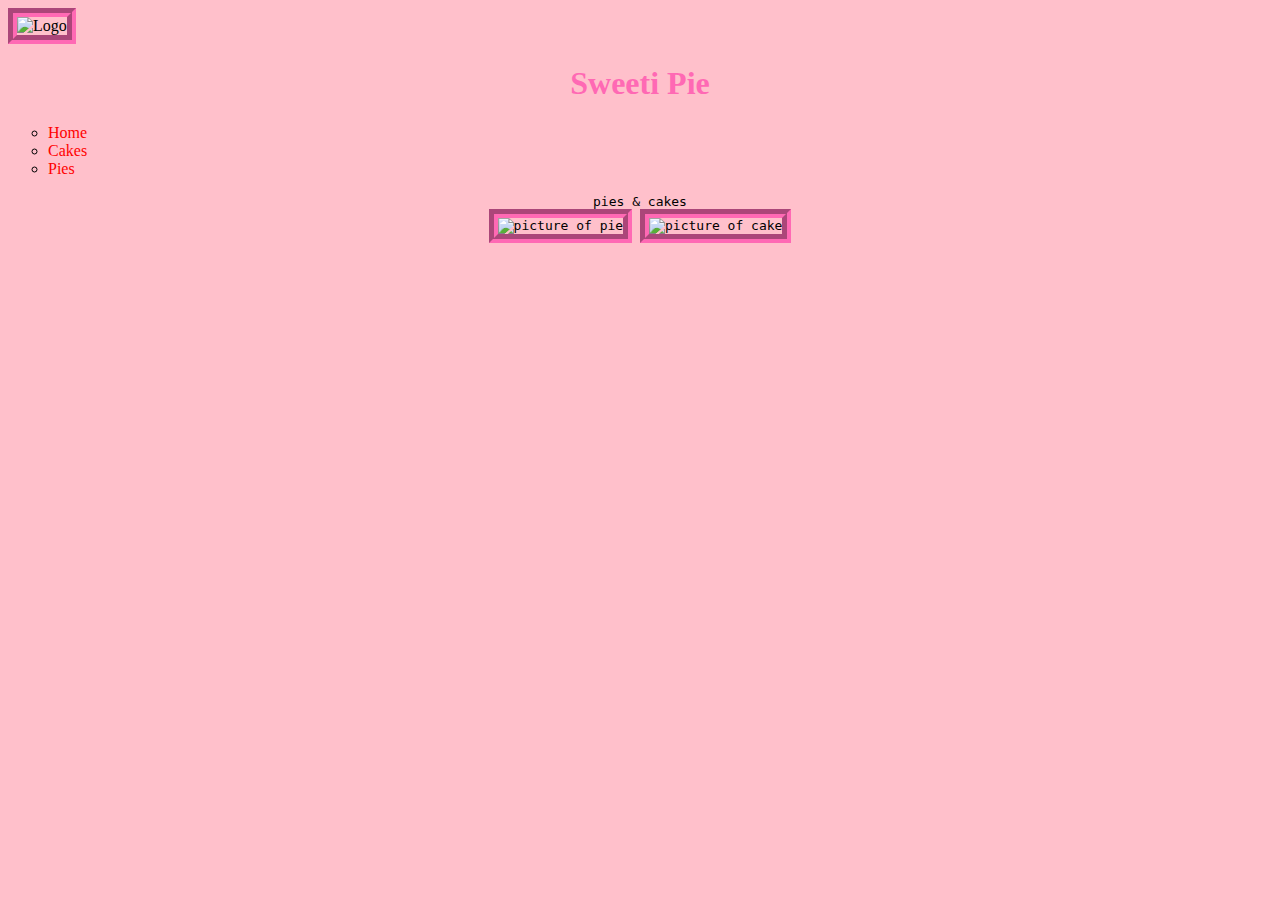
==== index.html @ 3ac39661 "Update index.html" ====
<!DOCTYPE HTML>
<html>
	<head>
		<title>SweetiPie - Home</title>
		<link type="text/css" rel="stylesheet" href="styles.css"/>
		<meta charset="utf-8"/>
	</head>
	<body><style>body {
  background-color:pink;
}
h1 {
  font-family:serif;
  text-align:center;
  color:hotpink;
}
#you-so-sweet{
  font-family:monospace;
  text-align:center;
  
}
li{
  font-family:sans-serif;
}

h2 {
  font-family:sans-serif;
  text-align:center;
  color:rgb(110,50,80);
}
h3{
  font-family:sans;
}
th,td{
  font-family:sans-serif;}
  img{
    border:9px groove hotpink;
  }
  p{
    font-family:sans-serif;
  }
  
  a{
    font-family:mono;
    color:red;
    text-decoration:none;
  }
  
  </style>
	  <header>
	    
	  </header>
	  <main>
	    
	    <img src="pie2.png" width="100" alt="Logo"><h1>Sweeti Pie</h1>
	     
	      
	 
	     <ul style="list-style-type:circle">
	      <li><a href="index.html" >Home</a></li>
	      <Li><a href="page2.html">Cakes</a></Li>
	      <li><a href="page3.html">Pies</a></li>
	    </ul>
	    <p id="you-so-sweet" style="font-size: 250;">pies & cakes <br>
	     <img src="https://external-content.duckduckgo.com/iu/?u=https%3A%2F%2Ftse4.mm.bing.net%2Fth%3Fid%3DOIP.g7unBhVuWx6pS2WxVzsHLwAAAA%26pid%3DApi&f=1&ipt=bb59bd60125c0143e8bb65a3e9f3a3c3caec6c76749da6c387a9b9ce543fd1ca&ipo=images" alt="picture of pie" height="250" width="250">
	     <img src="https://external-content.duckduckgo.com/iu/?u=https%3A%2F%2Ftse2.mm.bing.net%2Fth%3Fid%3DOIP.1Kd_BTkMK7i95w6ks5eCBQHaE8%26pid%3DApi&f=1&ipt=e8d9258a7fec839830708f4169a633804f21b6e9718b066f40190184bc0928eb&ipo=images" alt="picture of cake" height="250">
	    </p>
	    
	    
	  </main>
	  <footer>
	    
	  </footer>
	</body>
</html>
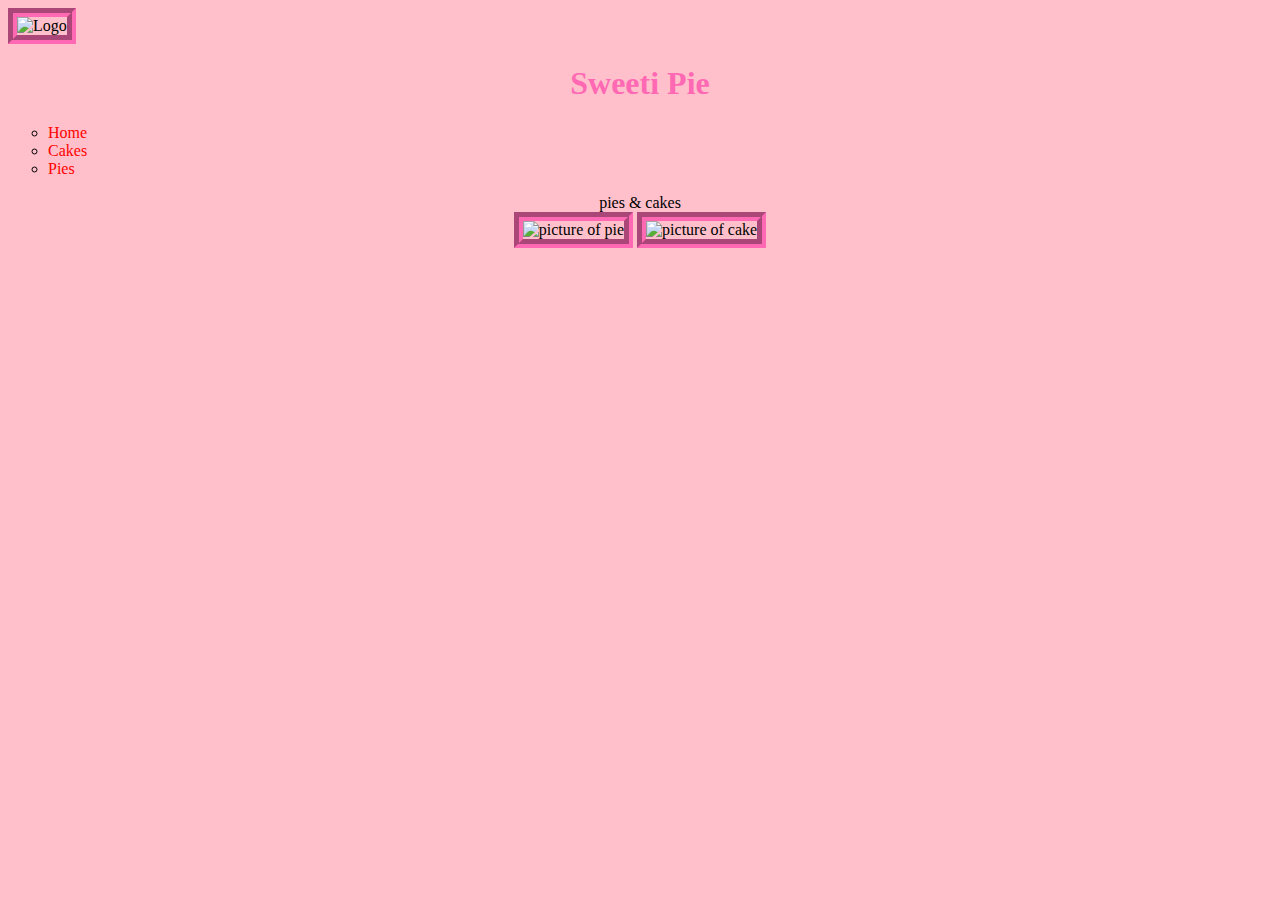
==== commit cd12caf2: "Update index.html" ====
--- a/index.html
+++ b/index.html
@@ -14,9 +14,9 @@
   color:hotpink;
 }
 #you-so-sweet{
-  font-family:monospace;
+  font-family:tohoma;
   text-align:center;
-  
+  font-size:200;
 }
 li{
   font-family:sans-serif;
@@ -60,7 +60,7 @@
 	      <Li><a href="page2.html">Cakes</a></Li>
 	      <li><a href="page3.html">Pies</a></li>
 	    </ul>
-	    <p id="you-so-sweet" style="font-size: 250;">pies & cakes <br>
+	    <p id="you-so-sweet" >pies & cakes <br>
 	     <img src="https://external-content.duckduckgo.com/iu/?u=https%3A%2F%2Ftse4.mm.bing.net%2Fth%3Fid%3DOIP.g7unBhVuWx6pS2WxVzsHLwAAAA%26pid%3DApi&f=1&ipt=bb59bd60125c0143e8bb65a3e9f3a3c3caec6c76749da6c387a9b9ce543fd1ca&ipo=images" alt="picture of pie" height="250" width="250">
 	     <img src="https://external-content.duckduckgo.com/iu/?u=https%3A%2F%2Ftse2.mm.bing.net%2Fth%3Fid%3DOIP.1Kd_BTkMK7i95w6ks5eCBQHaE8%26pid%3DApi&f=1&ipt=e8d9258a7fec839830708f4169a633804f21b6e9718b066f40190184bc0928eb&ipo=images" alt="picture of cake" height="250">
 	    </p>
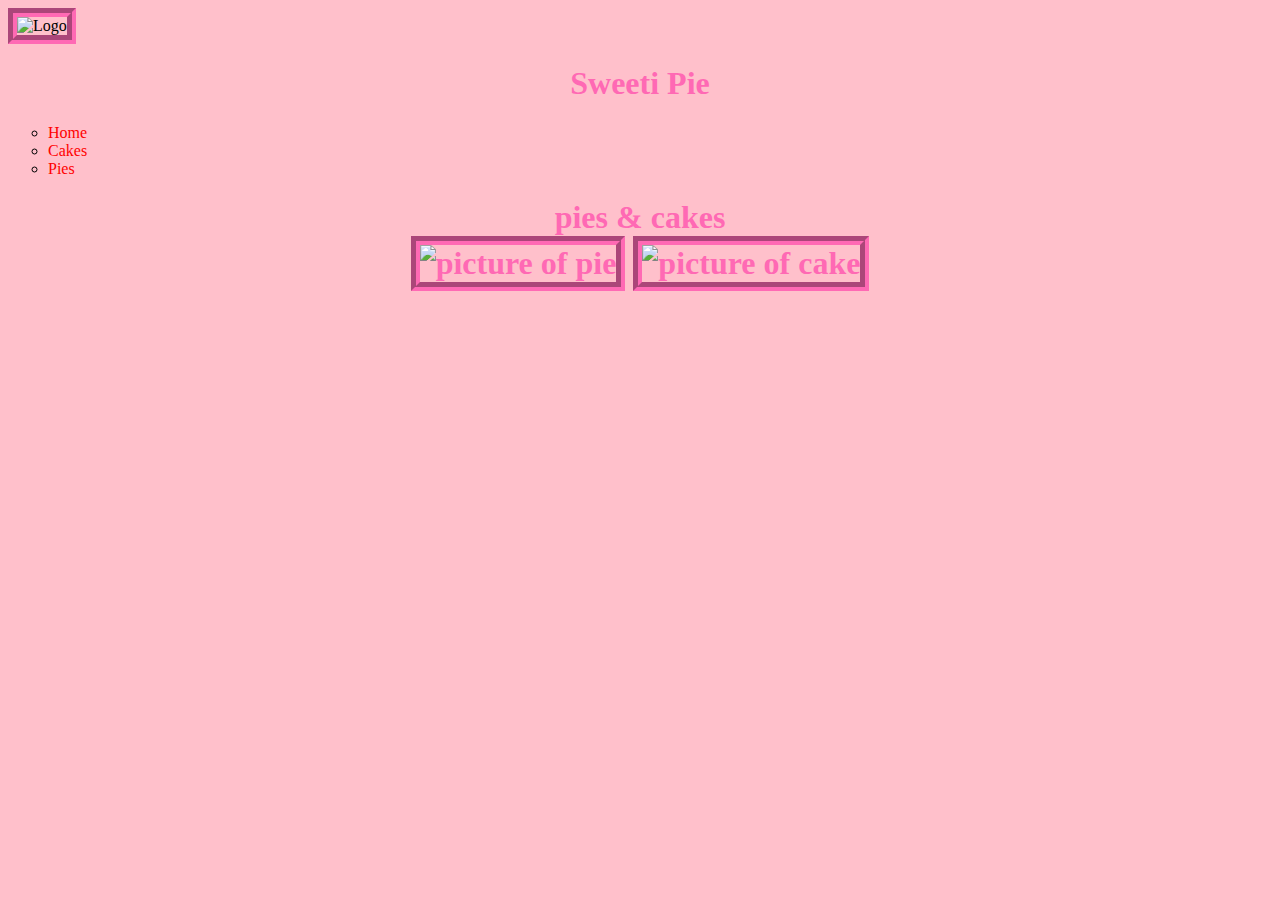
==== commit 545ff3bf: "Update index.html" ====
--- a/index.html
+++ b/index.html
@@ -60,10 +60,10 @@
 	      <Li><a href="page2.html">Cakes</a></Li>
 	      <li><a href="page3.html">Pies</a></li>
 	    </ul>
-	    <p id="you-so-sweet" >pies & cakes <br>
+	    <H1 id="you-so-sweet" >pies & cakes <br>
 	     <img src="https://external-content.duckduckgo.com/iu/?u=https%3A%2F%2Ftse4.mm.bing.net%2Fth%3Fid%3DOIP.g7unBhVuWx6pS2WxVzsHLwAAAA%26pid%3DApi&f=1&ipt=bb59bd60125c0143e8bb65a3e9f3a3c3caec6c76749da6c387a9b9ce543fd1ca&ipo=images" alt="picture of pie" height="250" width="250">
 	     <img src="https://external-content.duckduckgo.com/iu/?u=https%3A%2F%2Ftse2.mm.bing.net%2Fth%3Fid%3DOIP.1Kd_BTkMK7i95w6ks5eCBQHaE8%26pid%3DApi&f=1&ipt=e8d9258a7fec839830708f4169a633804f21b6e9718b066f40190184bc0928eb&ipo=images" alt="picture of cake" height="250">
-	    </p>
+	    </h1>
 	    
 	    
 	  </main>
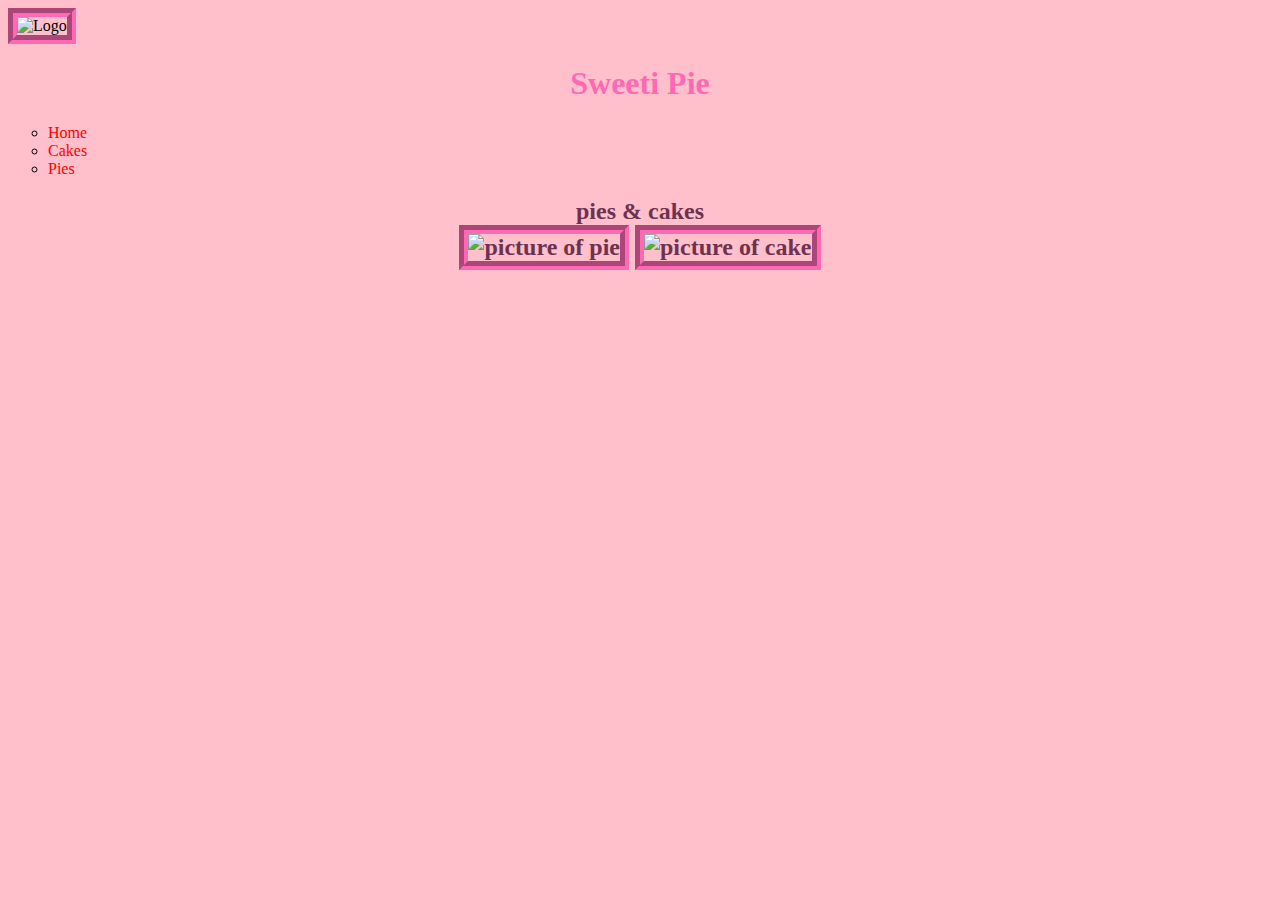
==== commit a982fc2f: "Update index.html" ====
--- a/index.html
+++ b/index.html
@@ -60,10 +60,10 @@
 	      <Li><a href="page2.html">Cakes</a></Li>
 	      <li><a href="page3.html">Pies</a></li>
 	    </ul>
-	    <H1 id="you-so-sweet" >pies & cakes <br>
+	    <H2 id="you-so-sweet" >pies & cakes <br>
 	     <img src="https://external-content.duckduckgo.com/iu/?u=https%3A%2F%2Ftse4.mm.bing.net%2Fth%3Fid%3DOIP.g7unBhVuWx6pS2WxVzsHLwAAAA%26pid%3DApi&f=1&ipt=bb59bd60125c0143e8bb65a3e9f3a3c3caec6c76749da6c387a9b9ce543fd1ca&ipo=images" alt="picture of pie" height="250" width="250">
 	     <img src="https://external-content.duckduckgo.com/iu/?u=https%3A%2F%2Ftse2.mm.bing.net%2Fth%3Fid%3DOIP.1Kd_BTkMK7i95w6ks5eCBQHaE8%26pid%3DApi&f=1&ipt=e8d9258a7fec839830708f4169a633804f21b6e9718b066f40190184bc0928eb&ipo=images" alt="picture of cake" height="250">
-	    </h1>
+	    </h2>
 	    
 	    
 	  </main>
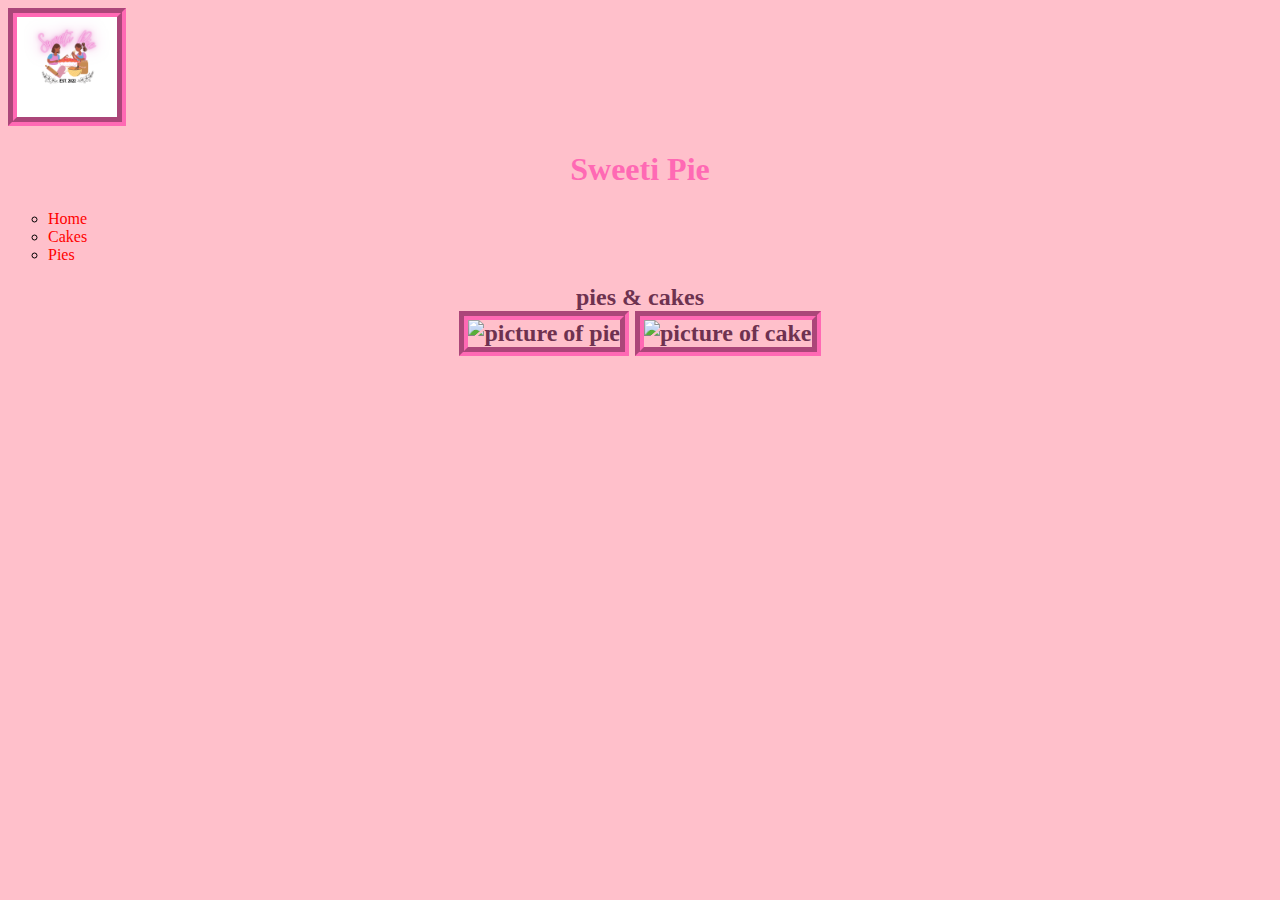
==== commit 1222dc03: "Update index.html" ====
--- a/index.html
+++ b/index.html
@@ -51,7 +51,7 @@
 	  </header>
 	  <main>
 	    
-	    <img src="pie2.png" width="100" alt="Logo"><h1>Sweeti Pie</h1>
+	    <img src="Sweeti Pie.png" width="100" alt="Logo"><h1>Sweeti Pie</h1>
 	     
 	      
 	 
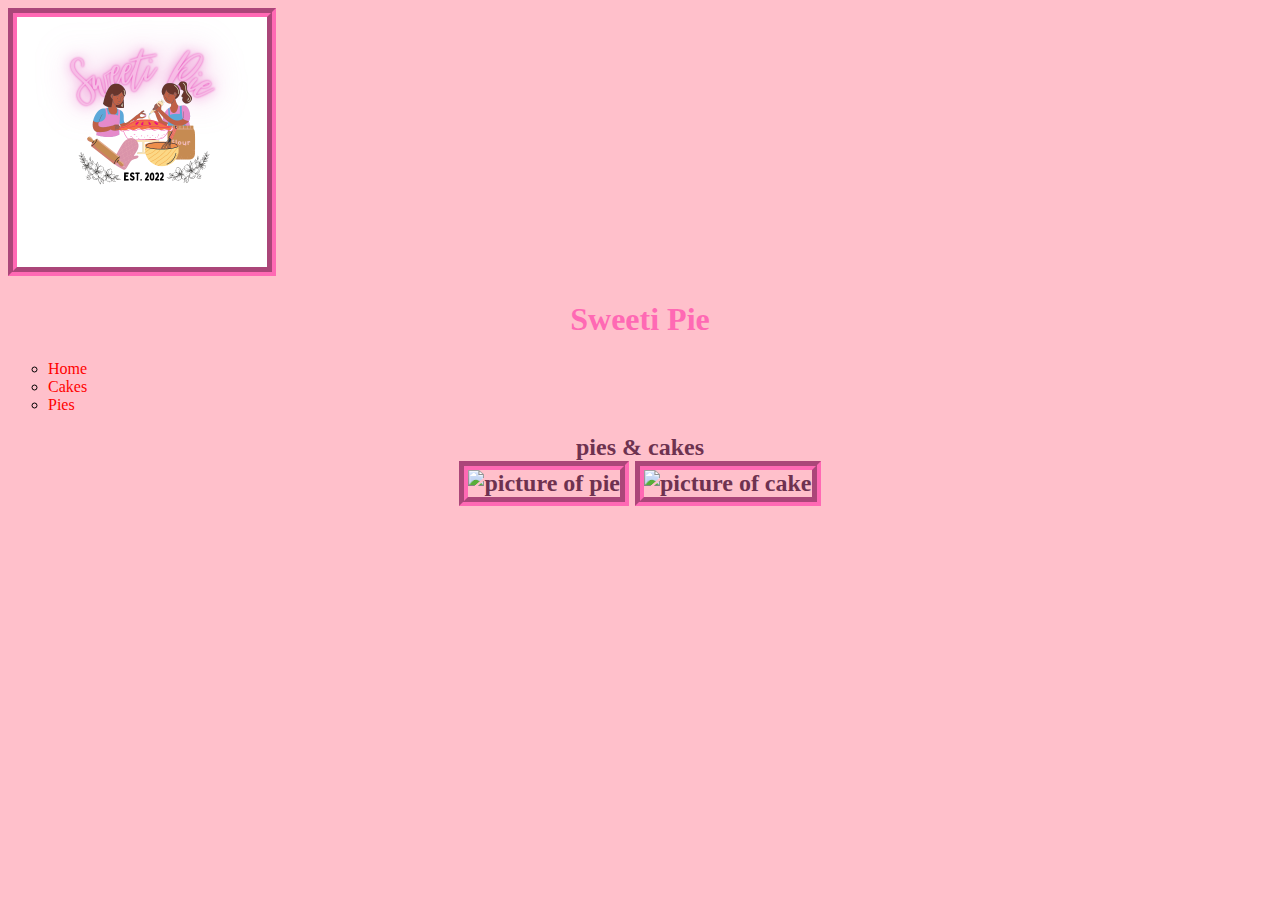
==== commit c5b6ced0: "Update index.html" ====
--- a/index.html
+++ b/index.html
@@ -51,7 +51,8 @@
 	  </header>
 	  <main>
 	    
-	    <img src="Sweeti Pie.png" width="100" alt="Logo"><h1>Sweeti Pie</h1>
+	    <img src="Sweeti Pie.png" width="250
+		    " alt="Logo"><h1>Sweeti Pie</h1>
 	     
 	      
 	 
